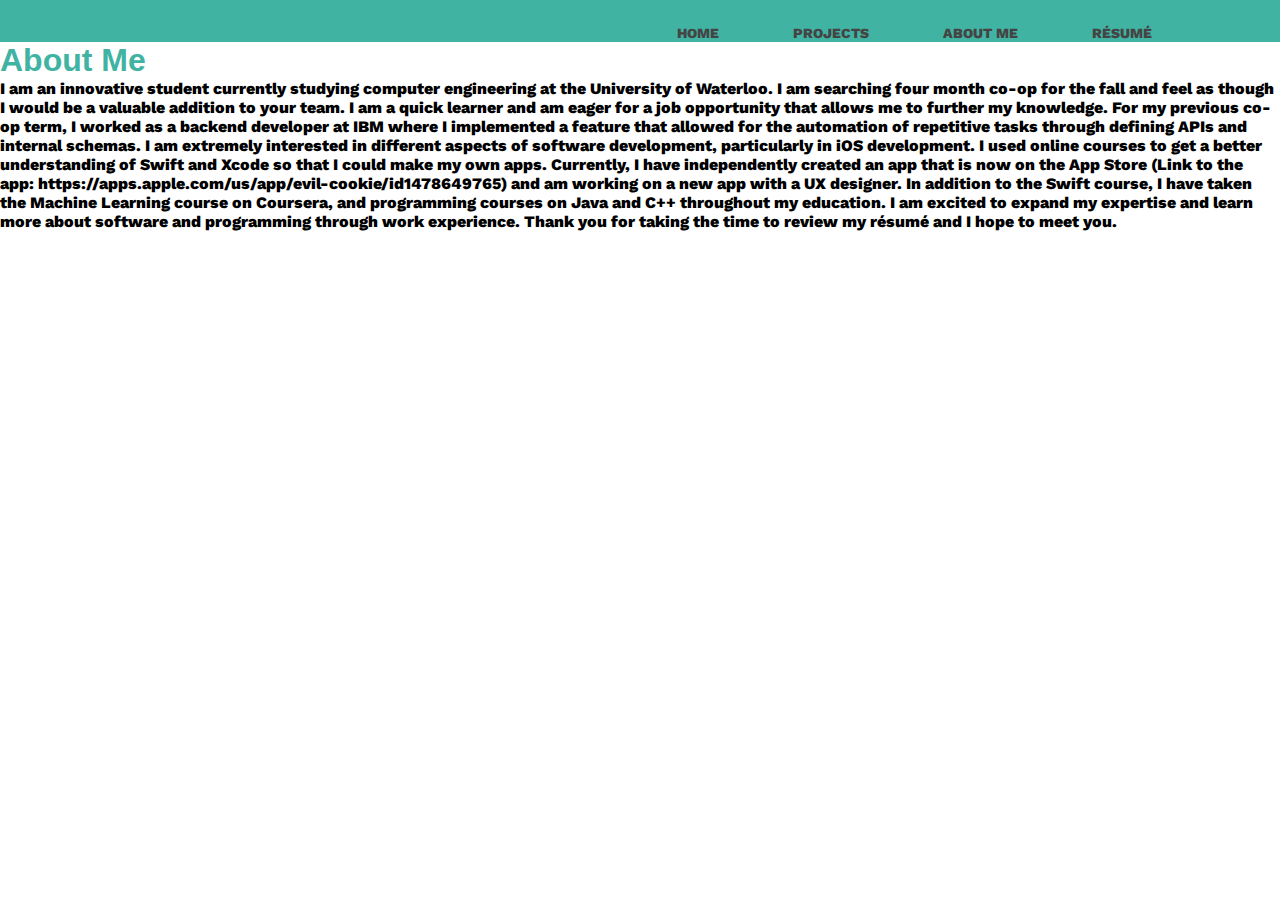
==== aboutme.html @ f776f651 "landing page" ====
<!DOCTYPE html>
<html lang="en">

<head>
    <title>About Nicole</title>
    <link rel="stylesheet" href="./style.css">
</head>

<header>
    <div class="container">
        <h1 class="logo"></h1>

        <nav>
        <ul>
            <li><a class="active" href="./index.html">Home</a></li>
                <li><a href="./index.html#projects">Projects</a></li>
                <li><a href="./aboutme.html">About Me</a></li>
                <li><a href="Nicole_Beilis_Resume.pdf" target="_blank" rel="noopener">Résumé</a></li>
        </ul>
        </nav>
    </div>
</header>

<body>
    <h1>About Me</h1>
    <p>I am an innovative student currently studying computer engineering at the University of Waterloo. I am searching four month co-op for the fall and feel as though I would be a valuable addition to your team. I am a quick learner and am eager for a job opportunity that allows me to further my knowledge. 
        For my previous co-op term, I worked as a backend developer at IBM where I implemented a feature that allowed for the automation of repetitive tasks through defining APIs and internal schemas.
        I am extremely interested in different aspects of software development, particularly in iOS development. I used online courses to get a better understanding of Swift and Xcode so that I could make my own apps. Currently, I have independently created an app that is now on the App Store (Link to the app: https://apps.apple.com/us/app/evil-cookie/id1478649765) and am working on a new app with a UX designer. 
        In addition to the Swift course, I have taken the Machine Learning course on Coursera, and programming courses on Java and C++ throughout my education. I am excited to expand my expertise and learn more about software and programming through work experience. 
        Thank you for taking the time to review my résumé and I hope to meet you.
        </p>
</body>

</html>
---- style.css ----
@import url('https://fonts.googleapis.com/css?family=Work+Sans:400,600');
* {
    margin: 0;
    padding: 0;
}

html {
    scroll-behavior: smooth;
   }

body {
	margin: 0;
	background: white;
	font-family: 'Work Sans', sans-serif;
	font-weight: 800;
}

h1 {
    color: #41B3A3;
    font-family: 'Raleway', sans-serif;
    /* font-family: 'Roboto Condensed', sans-serif; */
}

h2 {
    color: black;
    /* font-family: 'Raleway', sans-serif; */
    font-family: 'Roboto Condensed', sans-serif;
}

.container {
	width: 80%;
    margin: 0 auto;
    
}

header {
  background: #41B3A3;
}

header::after {
  content: '';
  display: table;
  clear: both;
}

.logo {
  float: left;
  padding: 10px 0;
}

nav {
  float: right;
}

nav ul {
  margin: 0;
  padding: 0;
  list-style: none;
}

nav li {
  display: inline-block;
  margin-left: 70px;
  padding-top: 23px;

  position: relative;
}

nav a {
  color: #444;
  text-decoration: none;
  text-transform: uppercase;
  font-size: 14px;
}

nav a:hover {
  color: #000;
}

nav a::before {
  content: '';
  display: block;
  height: 5px;
  background-color: #444;

  position: absolute;
  top: 0;
  width: 0%;

  transition: all ease-in-out 250ms;
}

nav a:hover::before {
  width: 100%;
}

#showcase {
    background-image: url('./img/jellyfish.jpg');
    height: 100vh;
    background-size: cover;
    background-position: center;
    display: flex;
    flex-direction: column;
    justify-content: center;
    align-items: center;
    padding: 0 20px;
    text-align: center;

    background-color: teal;
}

#showcase h1 {
    color: #7a278c;
    line-height: 1.2;
    font-family: 'Roboto', sans-serif;
    font-size: 150px;
    text-shadow: 5px 5px black;
}

#showcase .button {
    text-decoration: none;
    border: 1px solid;
    padding: 10px 20px;
    border-radius: 10px;
    margin-top: 20px;
}

#showcase p{
    background-color: #E27D60;
    color: black;
    border-radius: 10px;
    padding: 10px 20px;
}

#showcase .button:hover {

}
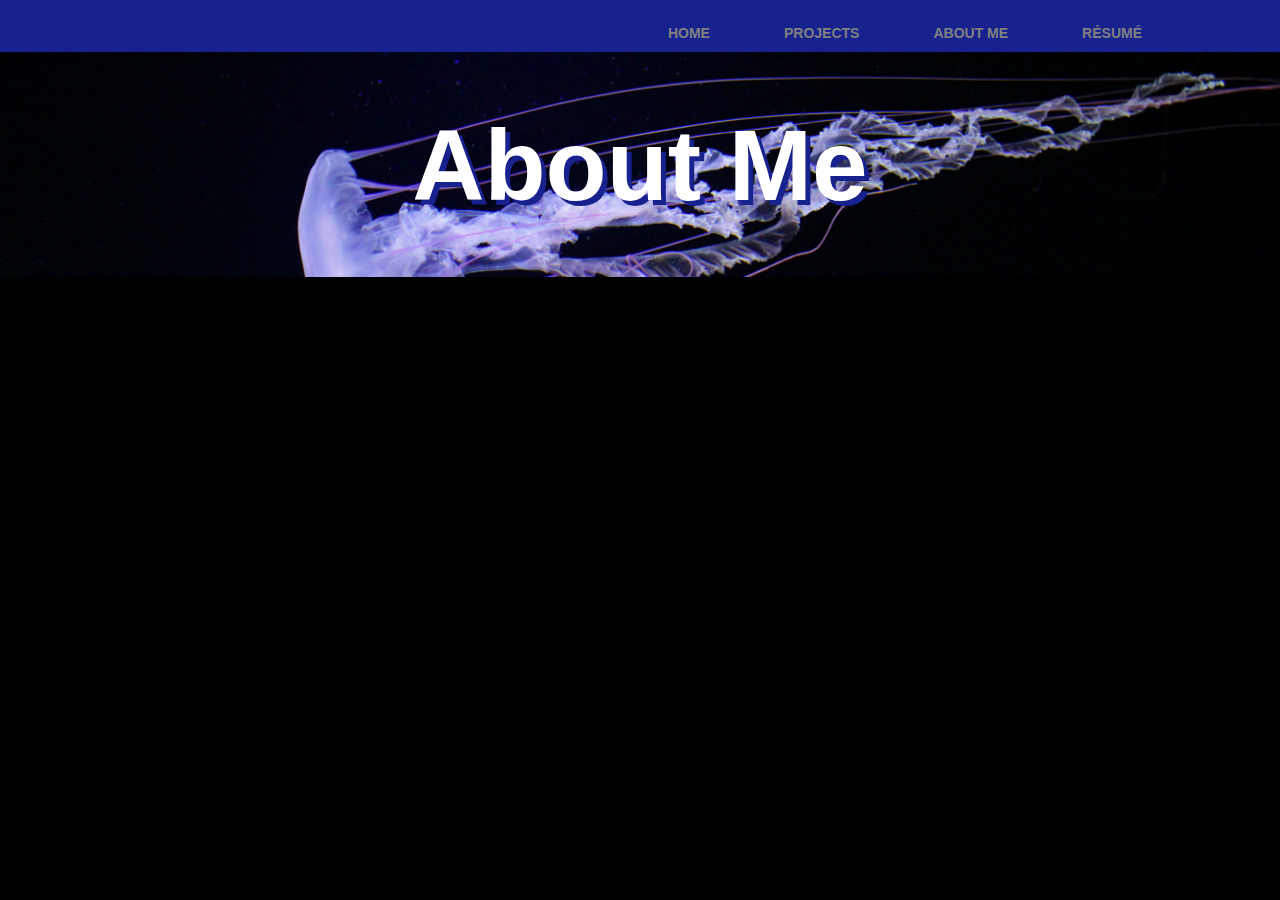
==== commit 4e762d97: "edit style" ====
--- a/aboutme.html
+++ b/aboutme.html
@@ -22,13 +22,16 @@
 </header>
 
 <body>
-    <h1>About Me</h1>
+    <header id="aboutme">
+        <h1>About Me</h1>
+    </header>
+    <!-- <h1>About Me</h1>
     <p>I am an innovative student currently studying computer engineering at the University of Waterloo. I am searching four month co-op for the fall and feel as though I would be a valuable addition to your team. I am a quick learner and am eager for a job opportunity that allows me to further my knowledge. 
         For my previous co-op term, I worked as a backend developer at IBM where I implemented a feature that allowed for the automation of repetitive tasks through defining APIs and internal schemas.
         I am extremely interested in different aspects of software development, particularly in iOS development. I used online courses to get a better understanding of Swift and Xcode so that I could make my own apps. Currently, I have independently created an app that is now on the App Store (Link to the app: https://apps.apple.com/us/app/evil-cookie/id1478649765) and am working on a new app with a UX designer. 
         In addition to the Swift course, I have taken the Machine Learning course on Coursera, and programming courses on Java and C++ throughout my education. I am excited to expand my expertise and learn more about software and programming through work experience. 
         Thank you for taking the time to review my résumé and I hope to meet you.
-        </p>
+        </p> -->
 </body>
 
 </html>--- a/style.css
+++ b/style.css
@@ -10,7 +10,7 @@
 
 body {
 	margin: 0;
-	background: white;
+	background: black;
 	font-family: 'Work Sans', sans-serif;
 	font-weight: 800;
 }
@@ -34,7 +34,7 @@
 }
 
 header {
-  background: #41B3A3;
+  background: #18228f;
 }
 
 header::after {
@@ -54,34 +54,35 @@
 
 nav ul {
   margin: 0;
-  padding: 0;
+  padding: 10px;
   list-style: none;
 }
 
 nav li {
   display: inline-block;
   margin-left: 70px;
-  padding-top: 23px;
+  padding-top: 13px;
 
   position: relative;
 }
 
 nav a {
-  color: #444;
+  color: gray;
   text-decoration: none;
   text-transform: uppercase;
   font-size: 14px;
+  font-family: 'Roboto', sans-serif;;
 }
 
 nav a:hover {
-  color: #000;
+  color: white;
 }
 
 nav a::before {
   content: '';
   display: block;
   height: 5px;
-  background-color: #444;
+  background-color: white;
 
   position: absolute;
   top: 0;
@@ -105,16 +106,15 @@
     align-items: center;
     padding: 0 20px;
     text-align: center;
-
-    background-color: teal;
 }
 
 #showcase h1 {
-    color: #7a278c;
+    color: white;
     line-height: 1.2;
     font-family: 'Roboto', sans-serif;
     font-size: 150px;
-    text-shadow: 5px 5px black;
+    text-shadow: 5px 5px #18228f;
+    word-break: keep-all;
 }
 
 #showcase .button {
@@ -123,6 +123,7 @@
     padding: 10px 20px;
     border-radius: 10px;
     margin-top: 20px;
+    color: white;
 }
 
 #showcase p{
@@ -134,4 +135,88 @@
 
 #showcase .button:hover {
 
+}
+
+
+
+* {
+    box-sizing: border-box;
+  }
+  
+  /* Center website */
+  .main {
+    /* max-width: 1000px; */
+    /* margin: auto; */
+  }
+  
+  h1 {
+    font-size: 50px;
+    word-break: break-all;
+  } 
+  
+  .row {
+    /* margin: 8px -16px; */
+  }
+  
+  /* Add padding BETWEEN each column (if you want) */
+  .row,
+  .row > .column {
+    padding: 8px;
+
+  }
+  
+  /* Create four equal columns that floats next to each other */
+  .column {
+    float: left;
+    width: 50%;
+  }
+  
+  /* Clear floats after rows */
+  .row:after {
+    content: "";
+    display: table;
+    clear: both;
+  }
+  
+  /* Content */
+  .content {
+    background-color: #18228f;
+    padding: 10px;
+  }
+  
+  /* Responsive layout - makes a two column-layout instead of four columns */
+  @media screen and (max-width: 900px) {
+    .column {
+      width: 50%;
+    }
+  }
+  
+  /* Responsive layout - makes the two columns stack on top of each other instead of next to each other */
+@media screen and (max-width: 600px) {
+    .column {
+      width: 100%;
+    }
+  }
+
+
+  #aboutme {
+    background-image: url('./img/jellyfish1.jpg');
+    height: 25vh;
+    background-size: cover;
+    background-position: center;
+    display: flex;
+    flex-direction: column;
+    justify-content: center;
+    align-items: center;
+    padding: 0 20px;
+    text-align: center;
+}
+
+#aboutme h1 {
+    color: white;
+    line-height: 1.2;
+    font-family: 'Roboto', sans-serif;
+    font-size: 100px;
+    text-shadow: 5px 5px #18228f;
+    word-break: keep-all;
 }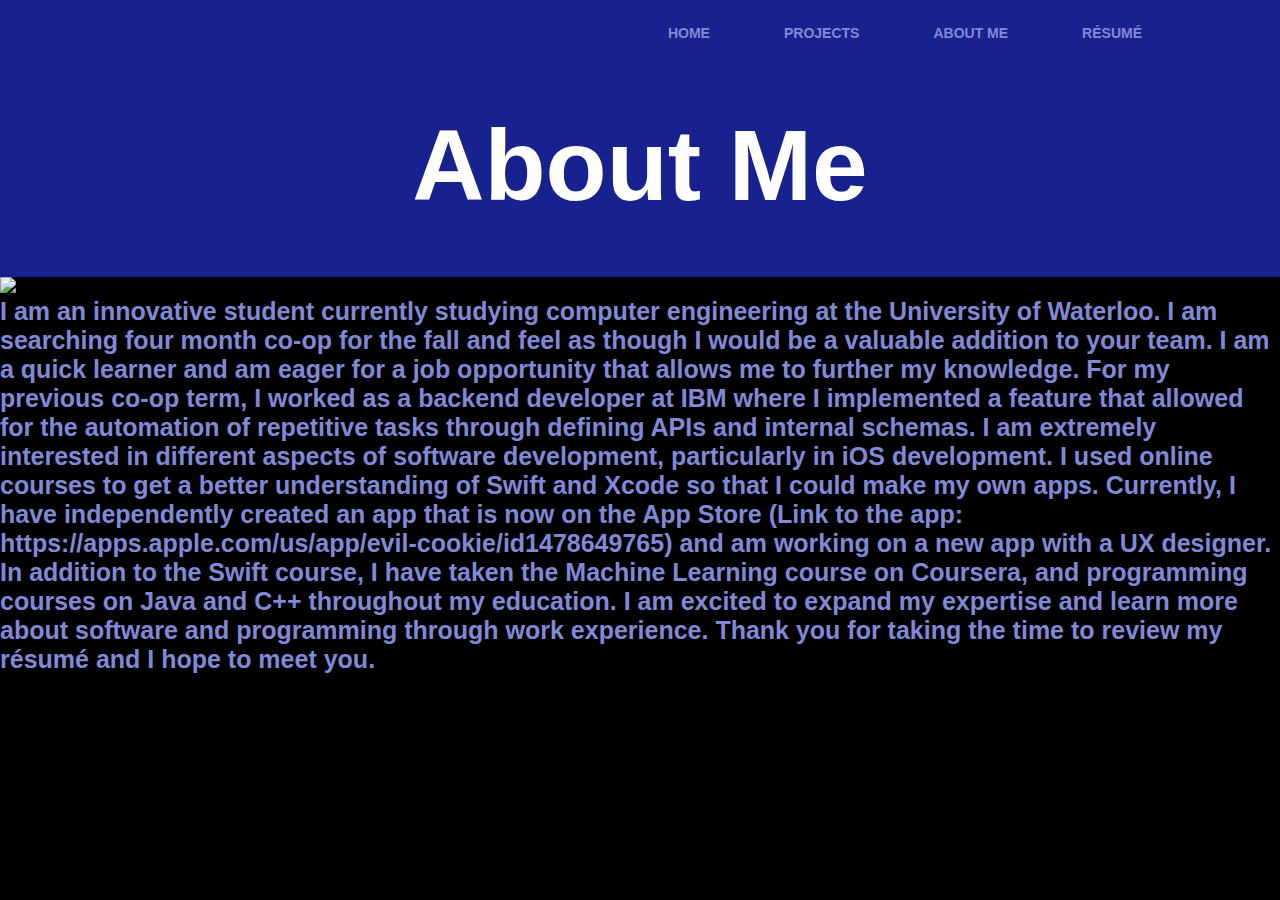
==== commit 235d7a94: "temp about page" ====
--- a/aboutme.html
+++ b/aboutme.html
@@ -25,13 +25,15 @@
     <header id="aboutme">
         <h1>About Me</h1>
     </header>
-    <!-- <h1>About Me</h1>
-    <p>I am an innovative student currently studying computer engineering at the University of Waterloo. I am searching four month co-op for the fall and feel as though I would be a valuable addition to your team. I am a quick learner and am eager for a job opportunity that allows me to further my knowledge. 
-        For my previous co-op term, I worked as a backend developer at IBM where I implemented a feature that allowed for the automation of repetitive tasks through defining APIs and internal schemas.
-        I am extremely interested in different aspects of software development, particularly in iOS development. I used online courses to get a better understanding of Swift and Xcode so that I could make my own apps. Currently, I have independently created an app that is now on the App Store (Link to the app: https://apps.apple.com/us/app/evil-cookie/id1478649765) and am working on a new app with a UX designer. 
-        In addition to the Swift course, I have taken the Machine Learning course on Coursera, and programming courses on Java and C++ throughout my education. I am excited to expand my expertise and learn more about software and programming through work experience. 
-        Thank you for taking the time to review my résumé and I hope to meet you.
-        </p> -->
+    <div >
+        <img src="img/profile.jpg" alt="Me" width=30% class="left"/>
+        <p class="desc">I am an innovative student currently studying computer engineering at the University of Waterloo. I am searching four month co-op for the fall and feel as though I would be a valuable addition to your team. I am a quick learner and am eager for a job opportunity that allows me to further my knowledge. 
+            For my previous co-op term, I worked as a backend developer at IBM where I implemented a feature that allowed for the automation of repetitive tasks through defining APIs and internal schemas.
+            I am extremely interested in different aspects of software development, particularly in iOS development. I used online courses to get a better understanding of Swift and Xcode so that I could make my own apps. Currently, I have independently created an app that is now on the App Store (Link to the app: https://apps.apple.com/us/app/evil-cookie/id1478649765) and am working on a new app with a UX designer. 
+            In addition to the Swift course, I have taken the Machine Learning course on Coursera, and programming courses on Java and C++ throughout my education. I am excited to expand my expertise and learn more about software and programming through work experience. 
+            Thank you for taking the time to review my résumé and I hope to meet you.
+        </p> 
+    </div>
 </body>
 
 </html>--- a/style.css
+++ b/style.css
@@ -27,6 +27,13 @@
     font-family: 'Roboto Condensed', sans-serif;
 }
 
+p {
+    color: #8188d6;
+    font-size: 25px;
+    font-family: 'Roboto Condensed', sans-serif;
+    /* font-family: 'Raleway', sans-serif; */
+}
+
 .container {
 	width: 80%;
     margin: 0 auto;
@@ -67,7 +74,7 @@
 }
 
 nav a {
-  color: gray;
+  color: #8188d6;
   text-decoration: none;
   text-transform: uppercase;
   font-size: 14px;
@@ -127,7 +134,7 @@
 }
 
 #showcase p{
-    background-color: #E27D60;
+    background-color: #8188d6;
     color: black;
     border-radius: 10px;
     padding: 10px 20px;
@@ -137,6 +144,13 @@
 
 }
 
+.left {
+    float: left;
+    padding: 0 10px 0 0;
+}
+.desc {
+    padding-top: 20px;
+}
 
 
 * {
@@ -168,7 +182,7 @@
   /* Create four equal columns that floats next to each other */
   .column {
     float: left;
-    width: 50%;
+    width: 25%;
   }
   
   /* Clear floats after rows */
@@ -180,7 +194,7 @@
   
   /* Content */
   .content {
-    background-color: #18228f;
+    background-color: #8188d6; 
     padding: 10px;
   }
   
@@ -200,7 +214,7 @@
 
 
   #aboutme {
-    background-image: url('./img/jellyfish1.jpg');
+    background-image: url('./img/jellyfish1.png');
     height: 25vh;
     background-size: cover;
     background-position: center;
